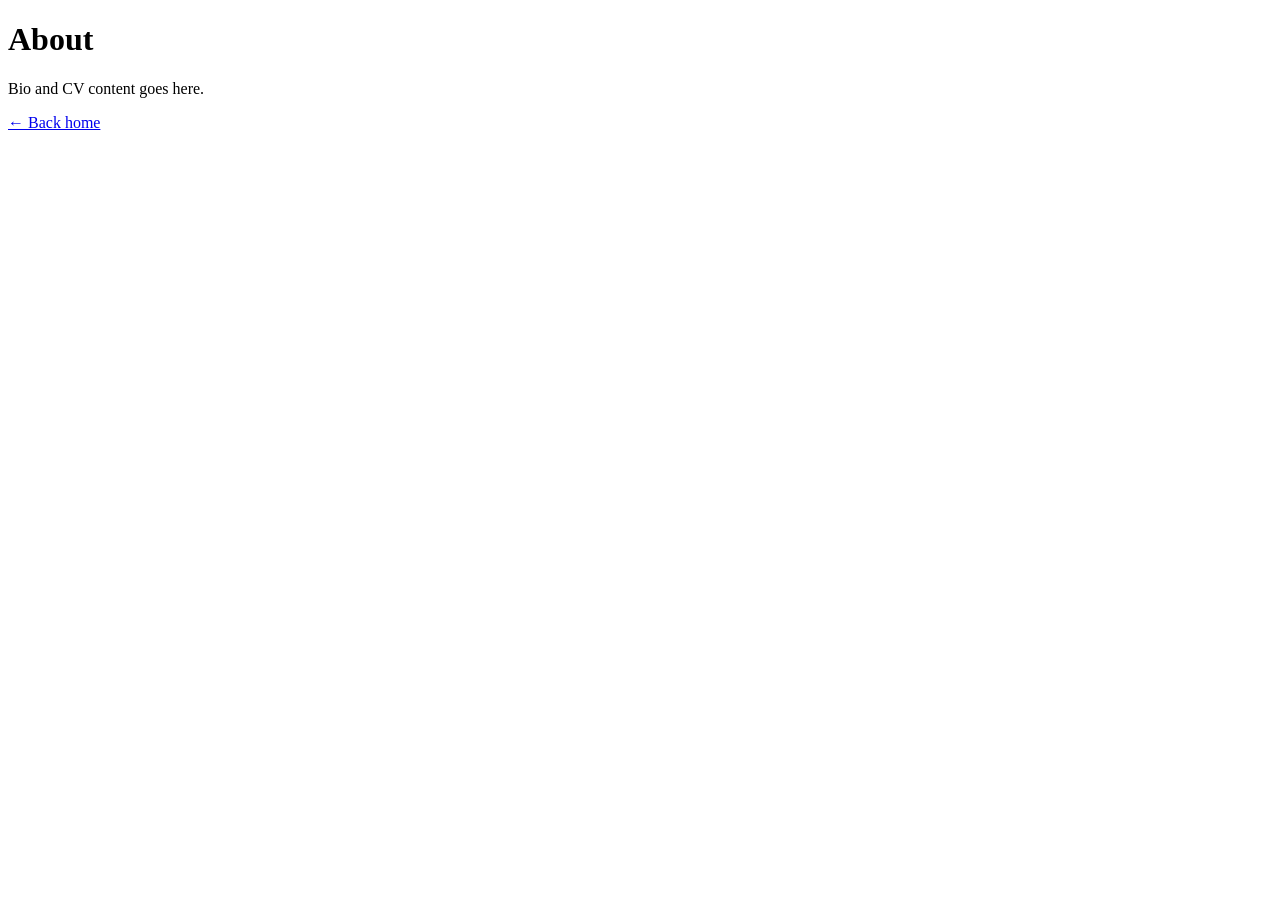
==== about.html @ a5ef3543 "updating skeleton of website" ====
<!DOCTYPE html>
<html lang="en">
<head>
  <meta charset="UTF-8">
  <title>About — Ysien Lau</title>
</head>
<body>
  <h1>About</h1>
  <p>Bio and CV content goes here.</p>
  <a href="index.html">← Back home</a>
</body>
</html>
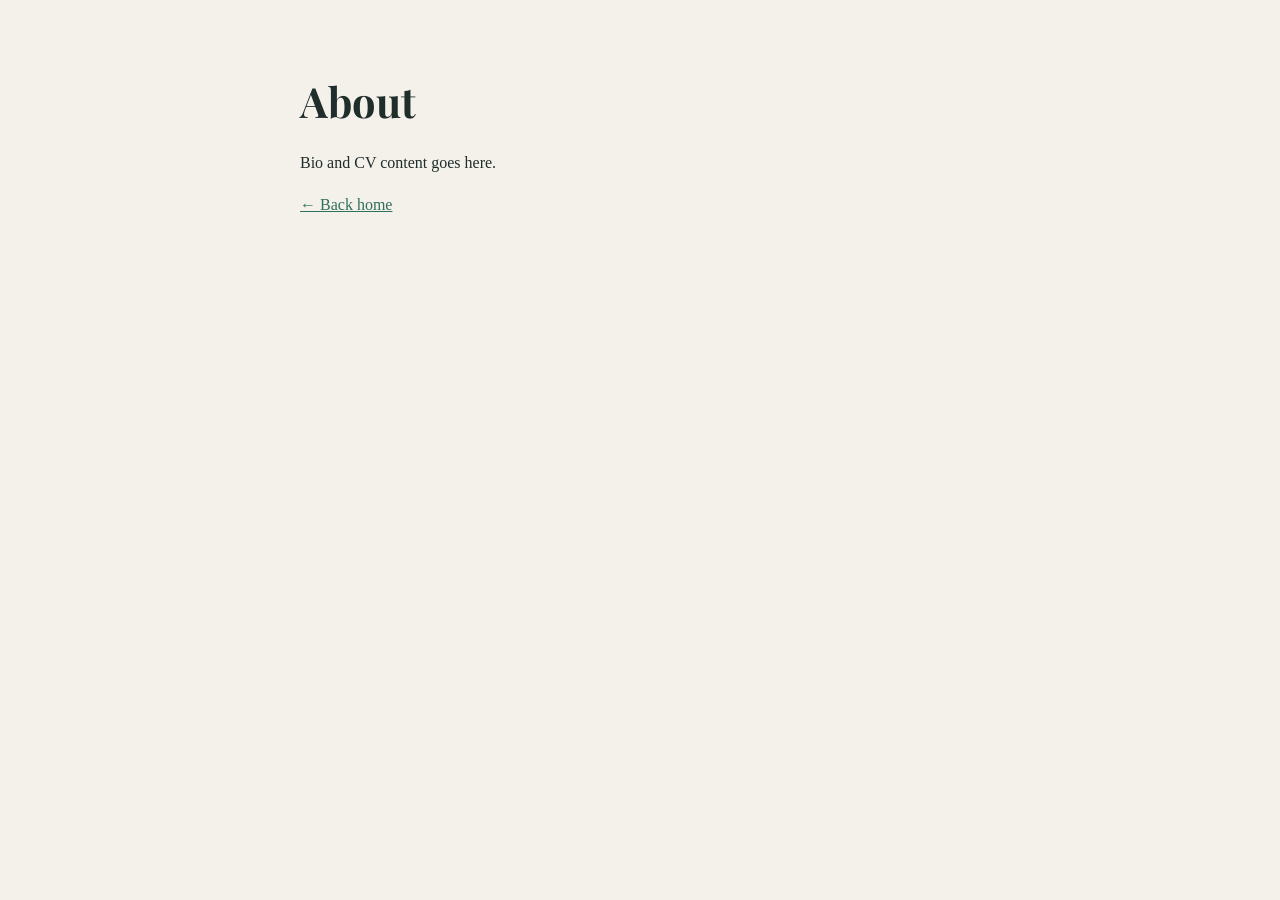
==== commit 3932cecd: "Fix index.html structure, add fonts and nav" ====
--- a/about.html
+++ b/about.html
@@ -3,6 +3,9 @@
 <head>
   <meta charset="UTF-8">
   <title>About — Ysien Lau</title>
+  <link rel="preconnect" href="https://fonts.googleapis.com">
+  <link href="https://fonts.googleapis.com/css2?family=Playfair+Display:wght@400;700&family=Georgia&display=swap" rel="stylesheet">
+  <link rel="stylesheet" href="style.css">
 </head>
 <body>
   <h1>About</h1>
--- a/style.css
+++ b/style.css
@@ -0,0 +1,45 @@
+/* ---- Base setup ---- */
+body {
+  font-family: Georgia, 'Times New Roman', serif;
+  color: #1f2d2b;
+  background-color: #f4f1ea;
+  max-width: 680px;
+  margin: 0 auto;
+  padding: 40px 24px;
+  line-height: 1.6;
+}
+
+/* ---- Headings ---- */
+h1 {
+  font-family: 'Playfair Display', serif;
+  font-weight: 700;
+  font-size: 2.6rem;
+  margin-bottom: 4px;
+}
+
+h2 {
+  font-family: 'Playfair Display', serif;
+  font-weight: 700;
+  font-size: 1.6rem;
+  margin-top: 48px;
+  border-bottom: 1px solid #d6d0c2;
+  padding-bottom: 8px;
+}
+
+/* ---- Header/intro text under the name ---- */
+header p {
+  font-style: italic;
+  color: #555;
+  margin-top: 0;
+}
+
+/* ---- Links ---- */
+a {
+  color: #2f6f5e;
+}
+
+nav a {
+  margin-right: 16px;
+  text-decoration: none;
+  font-weight: bold;
+}
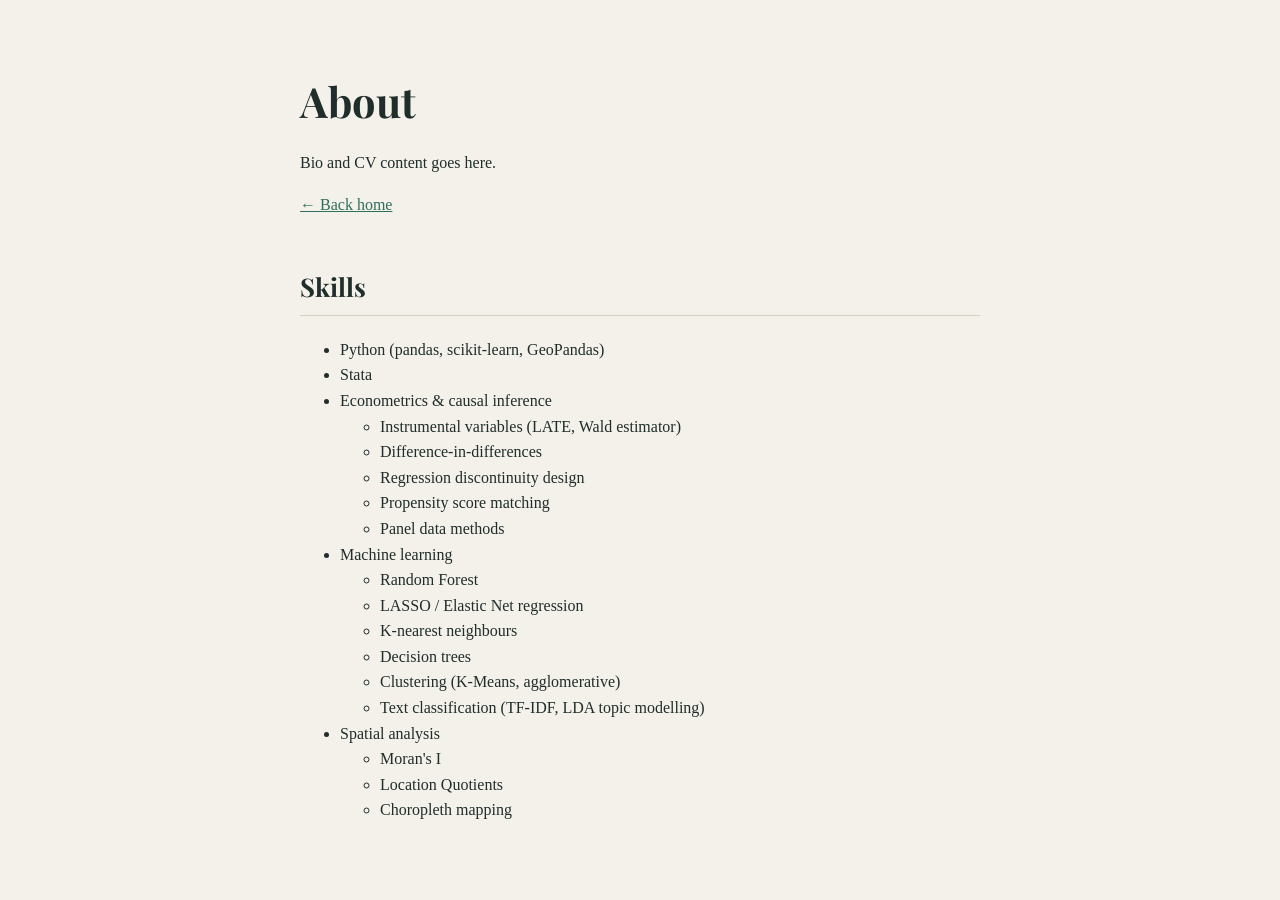
==== commit 04b451bb: "updating skills" ====
--- a/about.html
+++ b/about.html
@@ -11,5 +11,38 @@
   <h1>About</h1>
   <p>Bio and CV content goes here.</p>
   <a href="index.html">← Back home</a>
+
+<h2>Skills</h2>
+<ul>
+  <li>Python (pandas, scikit-learn, GeoPandas)</li>
+  <li>Stata</li>
+  <li>Econometrics &amp; causal inference
+    <ul>
+      <li>Instrumental variables (LATE, Wald estimator)</li>
+      <li>Difference-in-differences</li>
+      <li>Regression discontinuity design</li>
+      <li>Propensity score matching</li>
+      <li>Panel data methods</li>
+    </ul>
+  </li>
+  <li>Machine learning
+    <ul>
+      <li>Random Forest</li>
+      <li>LASSO / Elastic Net regression</li>
+      <li>K-nearest neighbours</li>
+      <li>Decision trees</li>
+      <li>Clustering (K-Means, agglomerative)</li>
+      <li>Text classification (TF-IDF, LDA topic modelling)</li>
+    </ul>
+  </li>
+  <li>Spatial analysis
+    <ul>
+      <li>Moran's I</li>
+      <li>Location Quotients</li>
+      <li>Choropleth mapping</li>
+    </ul>
+  </li>
+</ul>
+
 </body>
 </html>
